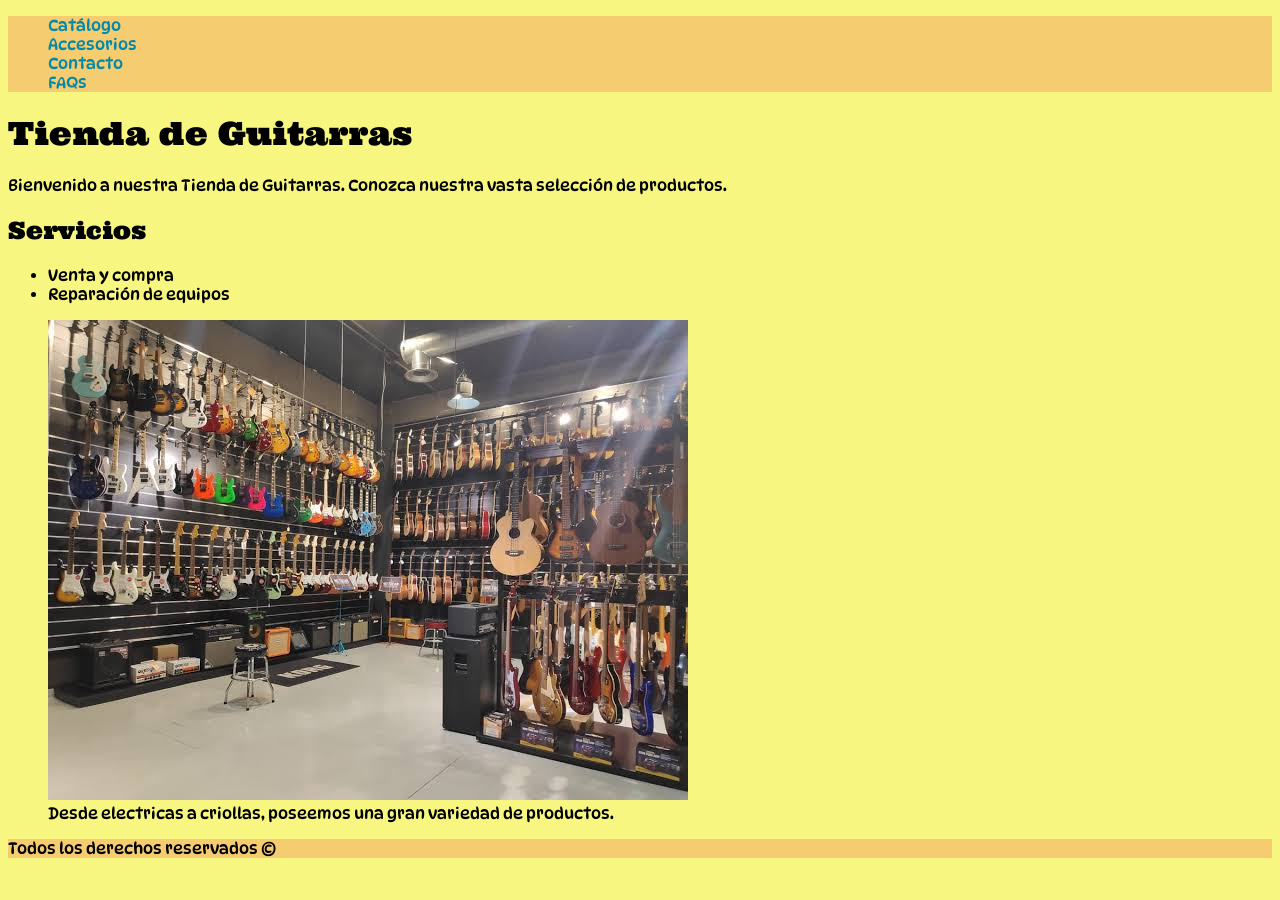
==== index.html @ 339154ef "refactor: agrego lo hecho en la pre-entrega-2" ====
<!DOCTYPE html>
<html lang="es">
    <head>
        <meta charset="utf-8">
        <meta name="viewport" content="width=device-width,initial-scale=1.0">
        <title>Tienda de Guitarras</title>
        <link rel="stylesheet" href="./styles/styles.css">
        <link rel="shortcut icon" href="./imgs/gibson.png" type="image/x-icon">
    </head>
    <body>
        <header>
            <nav>
                <ul class="indice">
                    <li><a href="./pages/catalogo.html" class="item-indice">Catálogo</a></li>
                    <li><a href="./pages/accesorios.html" class="item-indice">Accesorios</a></li>
                    <li><a href="./pages/contacto.html" class="item-indice">Contacto</a></li>
                    <li><a href="./pages/faq.html" class="item-indice">FAQs</a></li>
                </ul>
            </nav>
        </header>
        <main>
            <h1>Tienda de Guitarras</h1>
            <p>Bienvenido a nuestra Tienda de Guitarras. Conozca nuestra vasta selección de productos.</p>
            <section>
                <h2>Servicios</h2>
                <ul>
                    <li>Venta y compra</li>
                    <li>Reparación de equipos</li>
                </ul>
                <figure>
                    <img src="./imgs/tienda.jpeg" alt="Foto de nuestra tienda.">
                    <figcaption>Desde electricas a criollas, poseemos una gran variedad de productos.</figcaption>
                </figure>
            </section>
        </main>
        <footer>
            Todos los derechos reservados &#169 
        </footer>
    </body>
</html>
---- styles/styles.css ----
@import url('https://fonts.googleapis.com/css2?family=DynaPuff:wght@400..700&family=Ultra&display=swap');

/*Declaracion de variables*/
:root{
    --color-fondo: #f5f570e0;
    --color-secundario: #f5c66ee0;
    --color-acento: #0088aafb;
}

/*Header*/
.indice{
    list-style: none;
    background-color: var(--color-secundario);
}

.item-indice{
    color: var(--color-acento);
    text-decoration: none;
}

/*Main*/
h1, h2, h3, h4, h5, h6{
    font-family: Ultra, sans-serif;
    font-weight: 200;
}

body{
    font-family: DynaPuff, sans-serif;
    background-color: var(--color-fondo);
    font-weight: 100;
}

.imagen-producto{
    width: 10rem;
    height: 10rem;
}

.imagen-decoracion{
    width: 30rem;
    height: 30rem;
}

.pregunta{
    font-weight: 700;
}

.enfasis{
    font-weight: 700;
}

/*Footer*/
footer{
    background-color: var(--color-secundario);
}
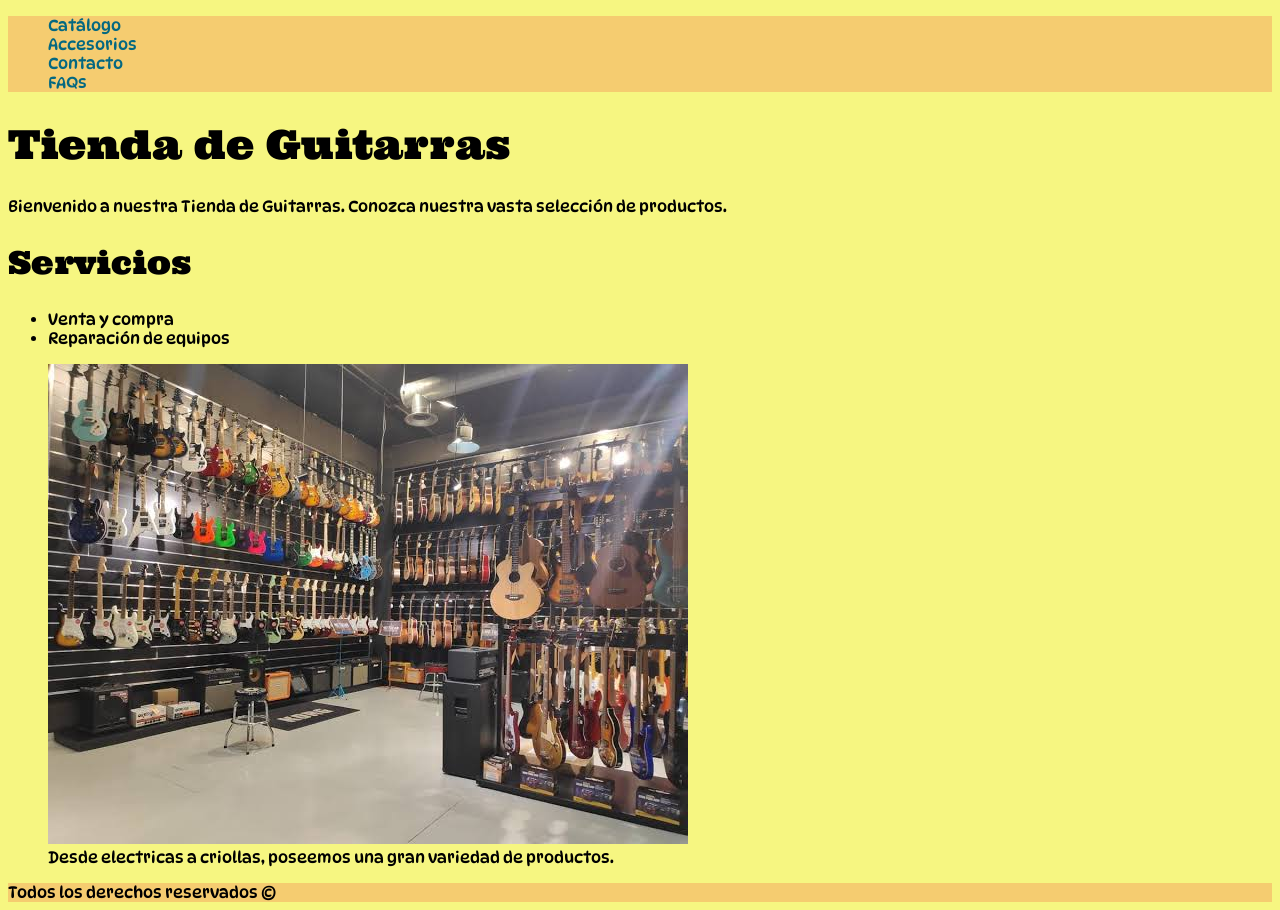
==== commit 67f2e6f7: "fix: observaciones entrega anterior" ====
--- a/index.html
+++ b/index.html
@@ -22,15 +22,17 @@
             <h1>Tienda de Guitarras</h1>
             <p>Bienvenido a nuestra Tienda de Guitarras. Conozca nuestra vasta selección de productos.</p>
             <section>
-                <h2>Servicios</h2>
-                <ul>
-                    <li>Venta y compra</li>
-                    <li>Reparación de equipos</li>
-                </ul>
-                <figure>
-                    <img src="./imgs/tienda.jpeg" alt="Foto de nuestra tienda.">
-                    <figcaption>Desde electricas a criollas, poseemos una gran variedad de productos.</figcaption>
-                </figure>
+                <article>
+                    <h2>Servicios</h2>
+                    <ul>
+                        <li>Venta y compra</li>
+                        <li>Reparación de equipos</li>
+                    </ul>
+                    <figure>
+                        <img src="./imgs/tienda.jpeg" alt="Foto de nuestra tienda.">
+                        <figcaption>Desde electricas a criollas, poseemos una gran variedad de productos.</figcaption>
+                    </figure>
+                </article>
             </section>
         </main>
         <footer>
--- a/styles/styles.css
+++ b/styles/styles.css
@@ -4,7 +4,7 @@
 :root{
     --color-fondo: #f5f570e0;
     --color-secundario: #f5c66ee0;
-    --color-acento: #0088aafb;
+    --color-acento: #006781fb;
 }
 
 /*Header*/
@@ -22,6 +22,22 @@
 h1, h2, h3, h4, h5, h6{
     font-family: Ultra, sans-serif;
     font-weight: 200;
+}
+
+h1{
+    font-size: 2.5rem;
+}
+
+h2{
+    font-size: 2rem;
+}
+
+h3{
+    font-size: 1.5rem;
+}
+
+p{
+    font-size: 1rem;
 }
 
 body{
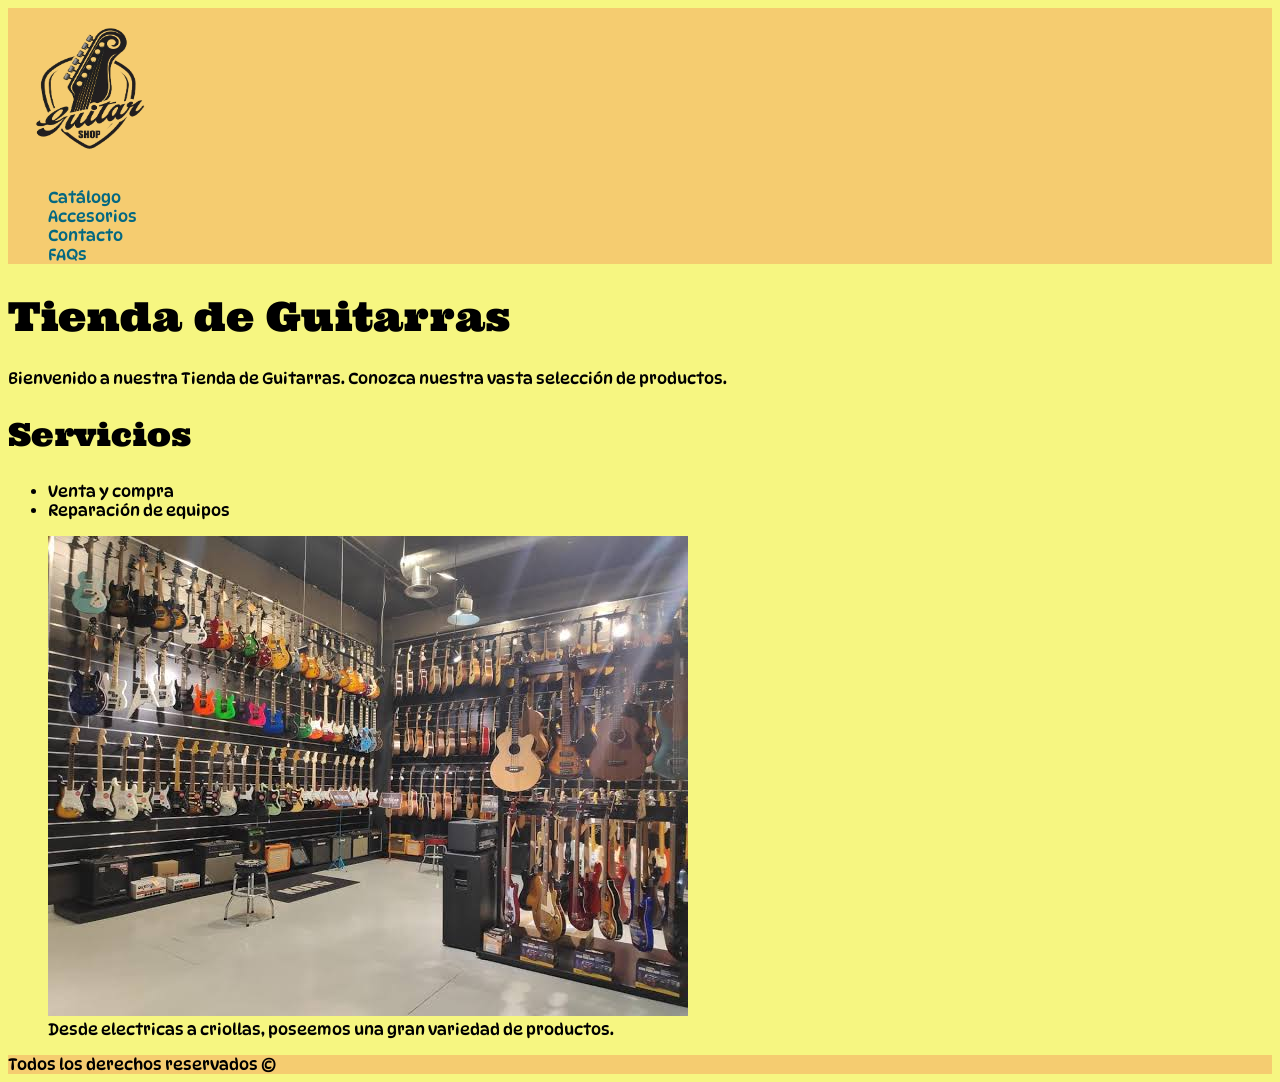
==== commit 4143bd4b: "refactor: estandarizo navbar para todas las paginas" ====
--- a/index.html
+++ b/index.html
@@ -9,8 +9,11 @@
     </head>
     <body>
         <header>
-            <nav>
-                <ul class="indice">
+            <nav class="indice">
+                <a href="./index.html">
+                    <img src="./imgs/logo.png" alt="Logo de la tienda" class="imagen-producto">
+                </a>
+                <ul>
                     <li><a href="./pages/catalogo.html" class="item-indice">Catálogo</a></li>
                     <li><a href="./pages/accesorios.html" class="item-indice">Accesorios</a></li>
                     <li><a href="./pages/contacto.html" class="item-indice">Contacto</a></li>
--- a/styles/styles.css
+++ b/styles/styles.css
@@ -9,8 +9,11 @@
 
 /*Header*/
 .indice{
+    background-color: var(--color-secundario);
+}
+
+.indice ul{
     list-style: none;
-    background-color: var(--color-secundario);
 }
 
 .item-indice{
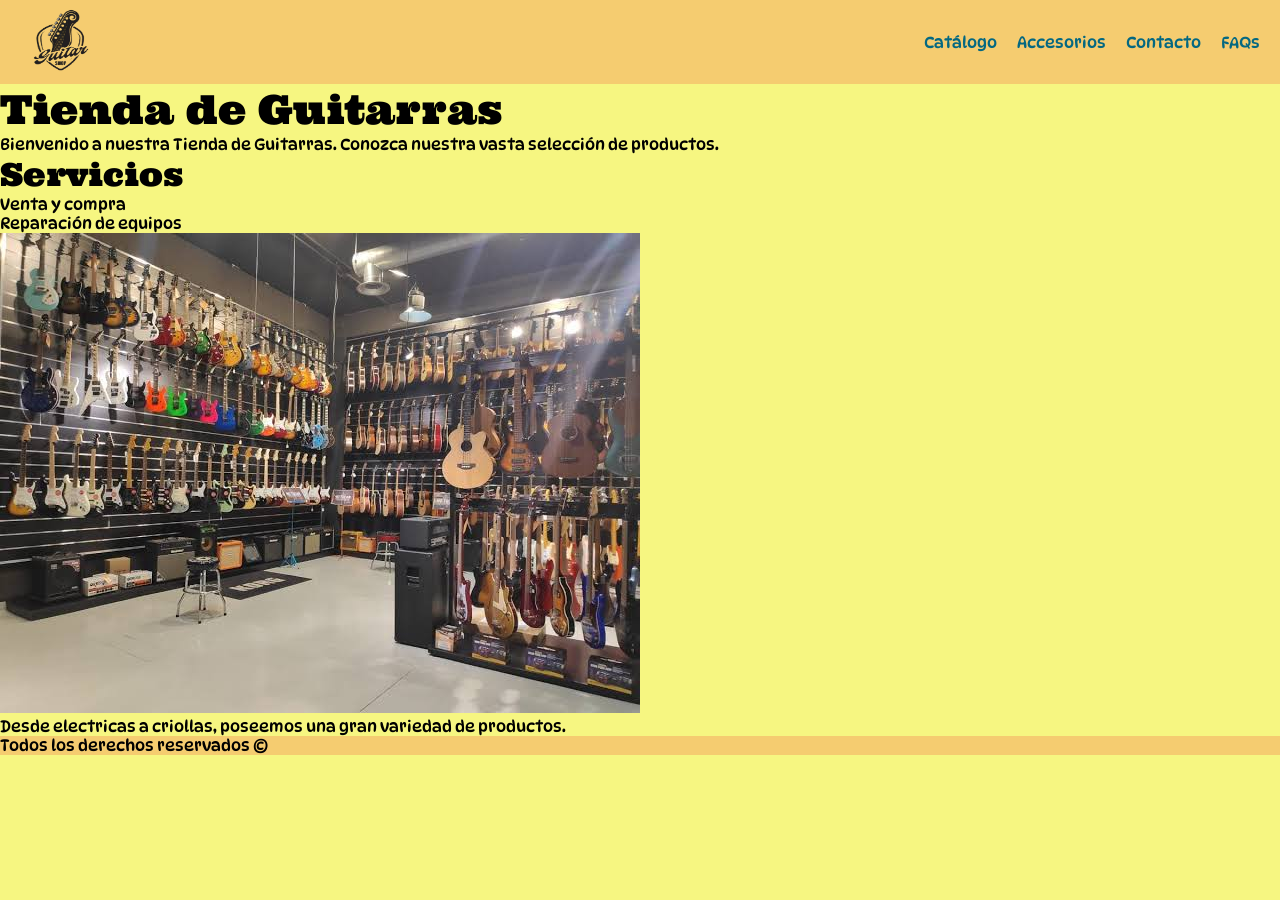
==== commit 4439a26f: "refactor: mejoro flexibilidad en el navbar" ====
--- a/index.html
+++ b/index.html
@@ -11,7 +11,7 @@
         <header>
             <nav class="indice">
                 <a href="./index.html">
-                    <img src="./imgs/logo.png" alt="Logo de la tienda" class="imagen-producto">
+                    <img src="./imgs/logo.png" alt="Logo de la tienda" class="imagen-logo">
                 </a>
                 <ul>
                     <li><a href="./pages/catalogo.html" class="item-indice">Catálogo</a></li>
--- a/styles/styles.css
+++ b/styles/styles.css
@@ -1,4 +1,9 @@
 @import url('https://fonts.googleapis.com/css2?family=DynaPuff:wght@400..700&family=Ultra&display=swap');
+
+*{
+    padding: 0;
+    margin: 0;
+}
 
 /*Declaracion de variables*/
 :root{
@@ -8,12 +13,25 @@
 }
 
 /*Header*/
+.imagen-logo{
+    width: 5rem;
+    height: 5rem;
+}
+
 .indice{
     background-color: var(--color-secundario);
+    display: flex;
+    justify-content: space-between;
+    align-items: center;
+    padding: 0px 20px;
 }
 
 .indice ul{
     list-style: none;
+    display: flex;
+    justify-content: center;
+    align-items: center;
+    gap: 20px;
 }
 
 .item-indice{
